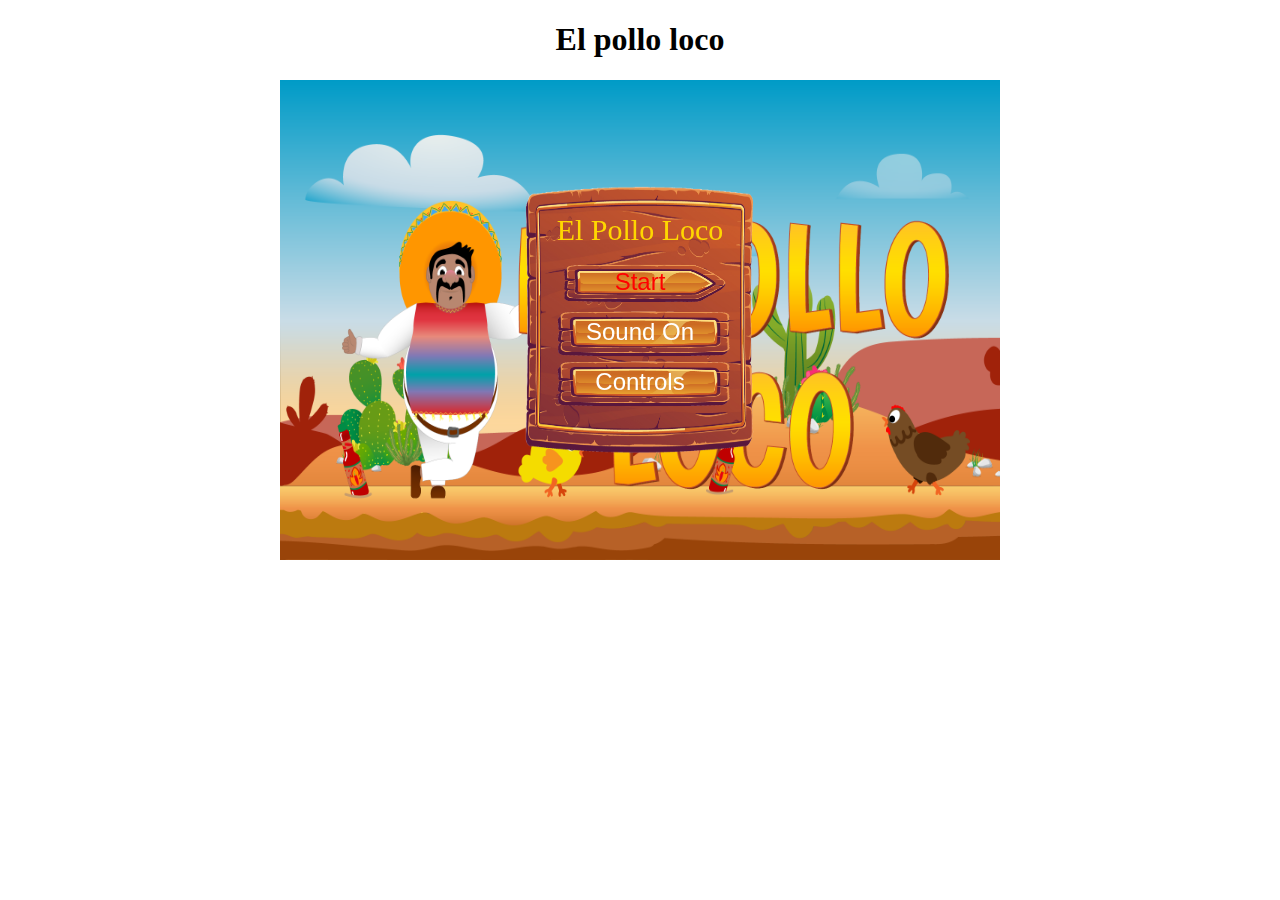
==== index.html @ ec699150 "menu half done" ====
<!DOCTYPE html>
<html lang="en">
<head>
    <meta charset="UTF-8">
    <meta name="viewport" content="width=device-width, initial-scale=1.0">
    <title>Start</title>
    <link rel="stylesheet" href="./style.css">
    <script src="./classes/DrawableObject.class.js"></script>
    <script src="./classes/startscreen.class.js"></script>
    <script src="./classes/menu.class.js"></script>
    <script src="./classes/menuButtons.class.js"></script>
    <script src="./classes/keyboard.class.js"></script>
    <script src="./classes/movableObject.class.js"></script>
    <script src="./classes/characterPepe.class.js"></script>
    <script src="./classes/statusbar.class.js"></script>
    <script src="./classes/clouds.class.js"></script>
    <script src="./classes/background.class.js"></script>
    <script src="./classes/air.class.js"></script>
    <script src="./classes/chicken.class.js"></script>
    <script src="./classes/bird.class.js"></script>
    <script src="./classes/flames.classes.js"></script>
    <script src="./classes/coins.class.js"></script>
    <script src="./classes/Chics.class.js"></script>
    <script src="./classes/salsabottle.class.js"></script>
    <script src="./classes/rocks.class.js"></script>
    <script src="./classes/level.class.js"></script>
    <script src="./classes/endboss.class.js"></script>
    <script src="./levels/level1.js"></script>
    <script src="./classes/bottleThrown.class.js"></script>
    <script src="./classes/sounds.class.js"></script>
    <script src="./classes/world.class.js"></script>
    <script src="./script/game.js"></script>
    
</head>
<body onload="init()">
    <h1>El pollo loco</h1>

    <canvas id="canvas" width="720" height="480">


    </canvas>


</body>
</html>
---- style.css ----
body {
    margin: 0;
    display: flex;
    justify-content: center;
    align-items: center; 
    flex-direction: column;
}

canvas {
    background-color: black;
}
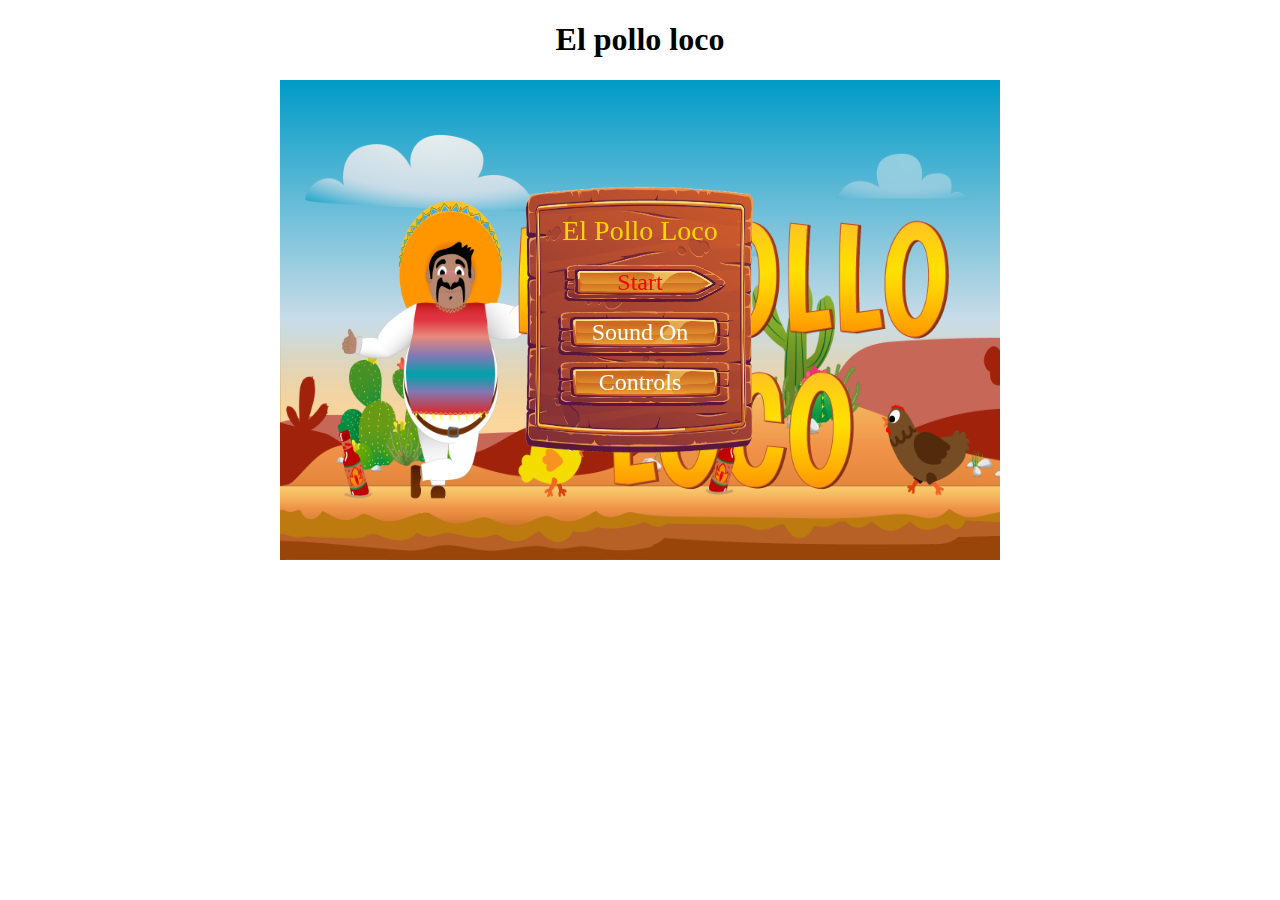
==== commit 8b538278: "pause menu done / sounds switch half done" ====
--- a/index.html
+++ b/index.html
@@ -9,6 +9,7 @@
     <script src="./classes/startscreen.class.js"></script>
     <script src="./classes/menu.class.js"></script>
     <script src="./classes/menuButtons.class.js"></script>
+    <script src="./classes/pauseMenu.class.js"></script>
     <script src="./classes/keyboard.class.js"></script>
     <script src="./classes/movableObject.class.js"></script>
     <script src="./classes/characterPepe.class.js"></script>
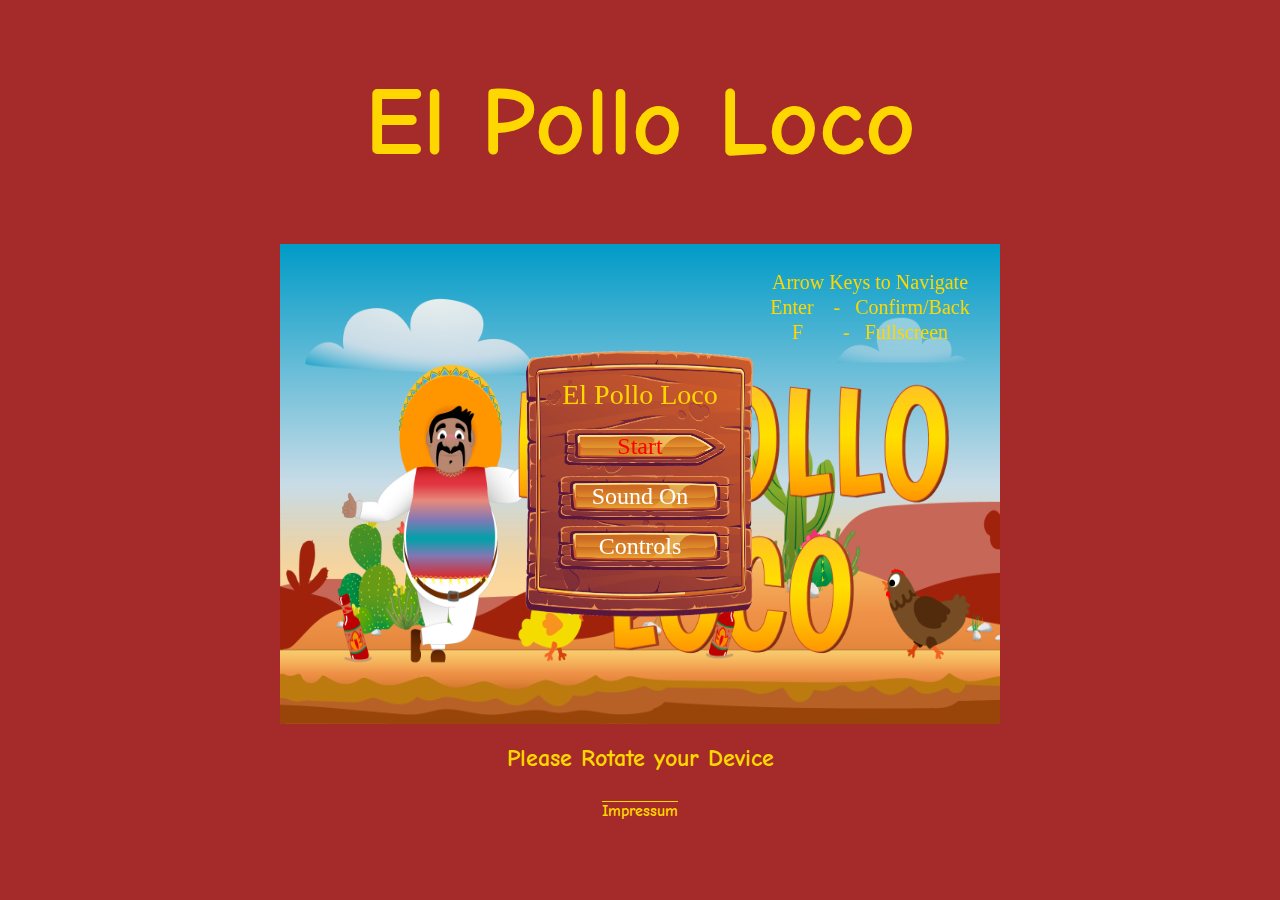
==== commit 1e350e5f: "added Mobile Buttons" ====
--- a/index.html
+++ b/index.html
@@ -1,13 +1,16 @@
 <!DOCTYPE html>
 <html lang="en">
+
 <head>
     <meta charset="UTF-8">
     <meta name="viewport" content="width=device-width, initial-scale=1.0">
     <title>Start</title>
     <link rel="stylesheet" href="./style.css">
+    <script src="./script/mobile.js" defer></script>
     <script src="./classes/DrawableObject.class.js"></script>
     <script src="./classes/startscreen.class.js"></script>
     <script src="./classes/menu.class.js"></script>
+    <script src="./classes/endmenu.class.js"></script>
     <script src="./classes/menuButtons.class.js"></script>
     <script src="./classes/pauseMenu.class.js"></script>
     <script src="./classes/keyboard.class.js"></script>
@@ -31,16 +34,33 @@
     <script src="./classes/sounds.class.js"></script>
     <script src="./classes/world.class.js"></script>
     <script src="./script/game.js"></script>
-    
+
 </head>
+
 <body onload="init()">
-    <h1>El pollo loco</h1>
+    <h1>El Pollo Loco</h1>
+    <div id="canvasContainer">
+        <canvas id="canvas" width="720" height="480"></canvas>
+        <div id="left">
+            <img src="./assets/menu/left.png" alt="">
+        </div>
+        <div id="right">
+            <img src="./assets/menu/right.png" alt="">
+        </div>
+        <div id="throw">
+            <img id="space" src="./assets/menu/SpacebarThrow.png" alt="">
+        </div>
+        <div id="jump">
+            <img src="./assets/menu/jump.png" alt="">
+        </div>
+    </div>
+    <div id="viewport">
+        <h2>Please Rotate your Device</h2>
+    </div>
+    <a href=#>Impressum</a>
 
-    <canvas id="canvas" width="720" height="480">
-
-
-    </canvas>
 
 
 </body>
+
 </html>--- a/style.css
+++ b/style.css
@@ -1,11 +1,149 @@
+@font-face {
+    font-family: 'Comic_new';
+    font-style: normal;
+    font-weight: 600;
+    src: url(./fonts/Comic_Neue/ComicNeue-Bold.ttf) format('truetype');
+  }
+
+html {
+    height: 100%;
+}
+
 body {
     margin: 0;
     display: flex;
-    justify-content: center;
+    justify-content: flex-start;
     align-items: center; 
     flex-direction: column;
+    background-color: brown;
+    color: gold;
+    font-family: 'Comic_new';
+    height: 100%;
+}
+
+a {
+    color: gold;
+    font-family: 'Comic_new';
+    margin-top: 10px;
+    text-decoration: overline;
+}
+
+a:hover {
+    color: white;
+    font-size: 18px;
+}
+
+
+h1 {
+    font-size: 98px;
+}
+
+#canvasContainer {
+    position: relative;
+    display: flex;
+    justify-content: center;
+    align-items: center;
+    width: 100%;
+    height: 100%;
+    max-width: 720px;
+    max-height: 480px;
+}
+
+img {
+    width: 30px;
+    height: 30px;
+}
+
+#space {
+    width: 80px;
+    height: 25px;
+}
+
+#throw {
+    align-items: center;
+    justify-content: center;
+    display: flex;
+    position: absolute;
+    bottom: 0px;
+    right: 0px;
+    border: solid white;
+    border-width: 0.3px;
+    width: fit-content;
+    height: fit-content;
+}
+
+#jump {
+    align-items: center;
+    justify-content: center;
+    display: flex;
+    position: absolute;
+    bottom: 28px;
+    right: 0px;
+    border: solid white;
+    border-width: 0.3px;
+    width: 40px;
+    height: 35px;
+}
+
+
+#left {
+    align-items: center;
+    justify-content: center;
+    display: flex;
+    position: absolute;
+    bottom: 0px;
+    left: 0px;
+    border: solid white;
+    border-width: 0.3px;
+    width: 40px;
+    height: 35px;
+}
+
+#right {
+    align-items: center;
+    justify-content: center;
+    display: flex;
+    position: absolute;
+    bottom: 36px;
+    left: 0px;
+    border: solid white;
+    border-width: 0.3px;
+    width: 40px;
+    height: 35px;
 }
 
 canvas {
     background-color: black;
+    display: block;
+}
+
+@media only screen and (max-width: 720px) {
+    canvas {
+        width: 100%;
+    }
+
+    h1 {
+        font-size: 72px;
+    }
+}
+
+@media only screen and (max-width: 392px) {
+    h1 {
+        font-size: 58px;
+    }
+}
+
+@media only screen and (max-height: 480px) {
+    canvas {
+        height: 100%;
+    }
+
+    h1 {
+        display: none;
+    }
+
+    a {
+        display: none;
+    }
+    
 }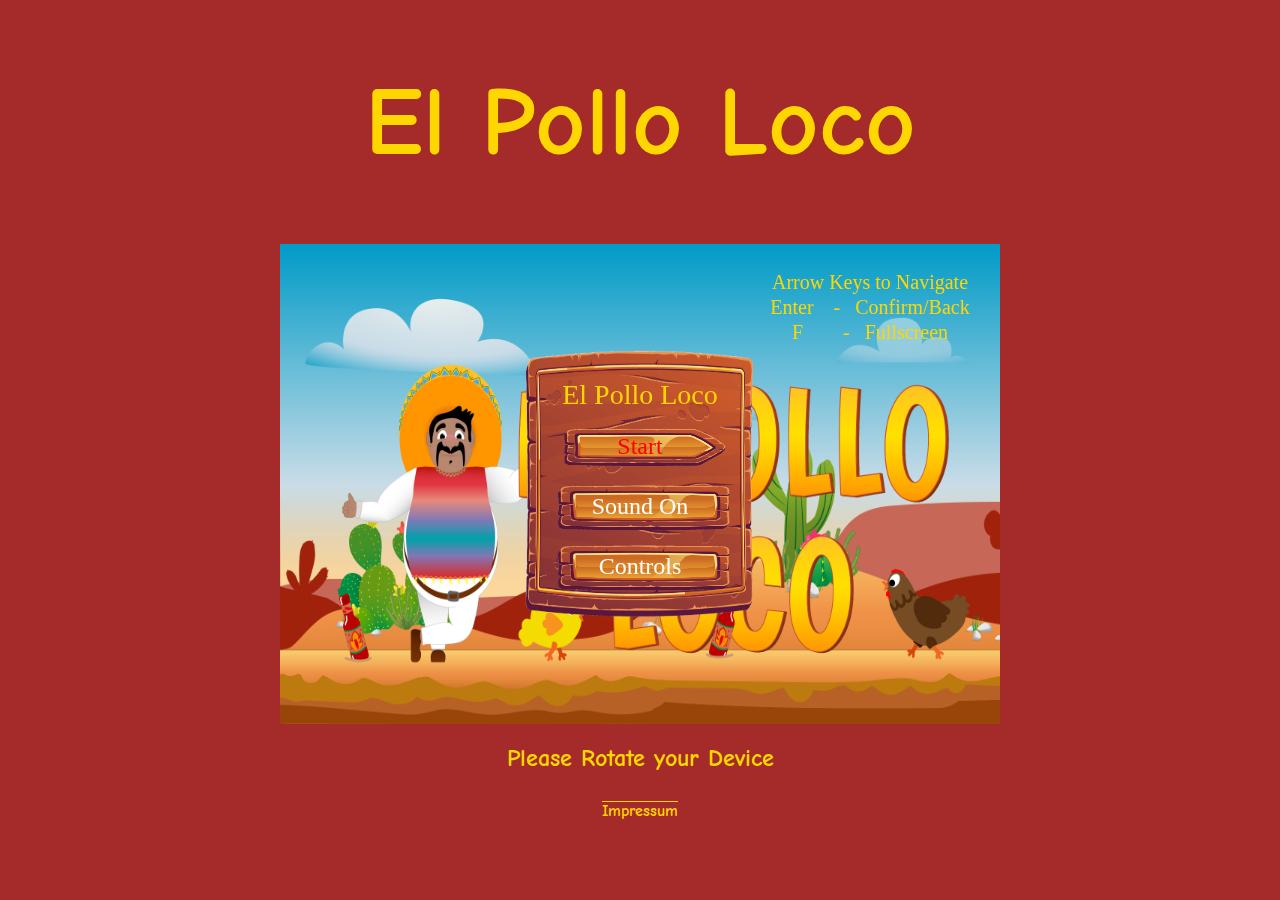
==== commit da7a3b2e: "refactured, erste abgabe" ====
--- a/index.html
+++ b/index.html
@@ -5,6 +5,12 @@
     <meta charset="UTF-8">
     <meta name="viewport" content="width=device-width, initial-scale=1.0">
     <title>Start</title>
+    <link rel="icon" type="image/png" sizes="16x16" href="assets/Favicon/favicon_16x16.png">
+    <link rel="icon" type="image/png" sizes="32x32" href="assets/Favicon/favicon_32x32.png">
+    <link rel="icon" type="image/png" sizes="48x48" href="assets/Favicon/favicon_48x48.png">
+    <link rel="icon" type="image/png" sizes="64x64" href="assets/Favicon/favicon_64x64.png">
+    <link rel="apple-touch-icon" sizes="180x180" href="assets/Favicon/favicon_180x180.png">
+    <link rel="shortcut icon" href="assets/Favicon/favicon.ico">
     <link rel="stylesheet" href="./style.css">
     <script src="./script/mobile.js" defer></script>
     <script src="./classes/DrawableObject.class.js"></script>
@@ -53,11 +59,17 @@
         <div id="jump">
             <img src="./assets/menu/jump.png" alt="">
         </div>
+        <div id="pause">
+            <img id="pauseImg" src="./assets/menu/pause.png" alt="">
+        </div>
+        <div id="fullscreen">
+            <img src="./assets/menu/fullscreen.png" alt="">
+        </div>
     </div>
     <div id="viewport">
         <h2>Please Rotate your Device</h2>
     </div>
-    <a href=#>Impressum</a>
+    <a href='Impressum.html'>Impressum</a>
 
 
 
--- a/style.css
+++ b/style.css
@@ -49,6 +49,13 @@
     max-height: 480px;
 }
 
+#canvasContainer.fullscreen {
+    width: 100vw;
+    height: 100vh;
+    max-width: none;
+    max-height: none;
+}
+
 img {
     width: 30px;
     height: 30px;
@@ -59,6 +66,11 @@
     height: 25px;
 }
 
+#pauseImg {
+    width: 40px;
+    height: 40px;
+}
+
 #throw {
     align-items: center;
     justify-content: center;
@@ -66,12 +78,40 @@
     position: absolute;
     bottom: 0px;
     right: 0px;
-    border: solid white;
+    border: solid brown;
     border-width: 0.3px;
     width: fit-content;
     height: fit-content;
 }
 
+#pause {
+    align-items: center;
+    justify-content: center;
+    display: flex;
+    position: absolute;
+    top: 0px;
+    right: 50px;
+    border: solid brown;
+    border-width: 0.3px;
+    width: 40px;
+    height: 35px;
+}
+
+#fullscreen {
+    align-items: center;
+    justify-content: center;
+    display: flex;
+    position: absolute;
+    top: 0px;
+    right: 0px;
+    border: solid brown;
+    border-width: 0.3px;
+    width: 40px;
+    height: 35px;
+}
+
+
+
 #jump {
     align-items: center;
     justify-content: center;
@@ -79,7 +119,7 @@
     position: absolute;
     bottom: 28px;
     right: 0px;
-    border: solid white;
+    border: solid brown;
     border-width: 0.3px;
     width: 40px;
     height: 35px;
@@ -93,7 +133,7 @@
     position: absolute;
     bottom: 0px;
     left: 0px;
-    border: solid white;
+    border: solid brown;
     border-width: 0.3px;
     width: 40px;
     height: 35px;
@@ -106,22 +146,33 @@
     position: absolute;
     bottom: 36px;
     left: 0px;
-    border: solid white;
-    border-width: 0.3px;
-    width: 40px;
-    height: 35px;
+    border: solid brown;
+    border-width: 0.3px;
+    width: 40px;
+    height: 35px;
+    z-index: 5;
 }
 
 canvas {
-    background-color: black;
-    display: block;
+    width: 100%;
+    height: 100%;
+    max-width: 720px;
+    max-height: 480px;
+}
+
+#canvasContainer {
+    position: relative;
+    display: flex;
+    justify-content: center;
+    align-items: center;
+    max-width: 720px;
+    max-height: 480px;
+    width: 100%;
+    height: 100%;
 }
 
 @media only screen and (max-width: 720px) {
-    canvas {
-        width: 100%;
-    }
-
+    
     h1 {
         font-size: 72px;
     }
@@ -134,10 +185,7 @@
 }
 
 @media only screen and (max-height: 480px) {
-    canvas {
-        height: 100%;
-    }
-
+    
     h1 {
         display: none;
     }
@@ -146,4 +194,11 @@
         display: none;
     }
     
+}
+
+@media (max-width: 720px), (max-height: 480px) {
+    #canvasContainer, #canvas {
+        width: 100%;
+        height: 100%;
+    }
 }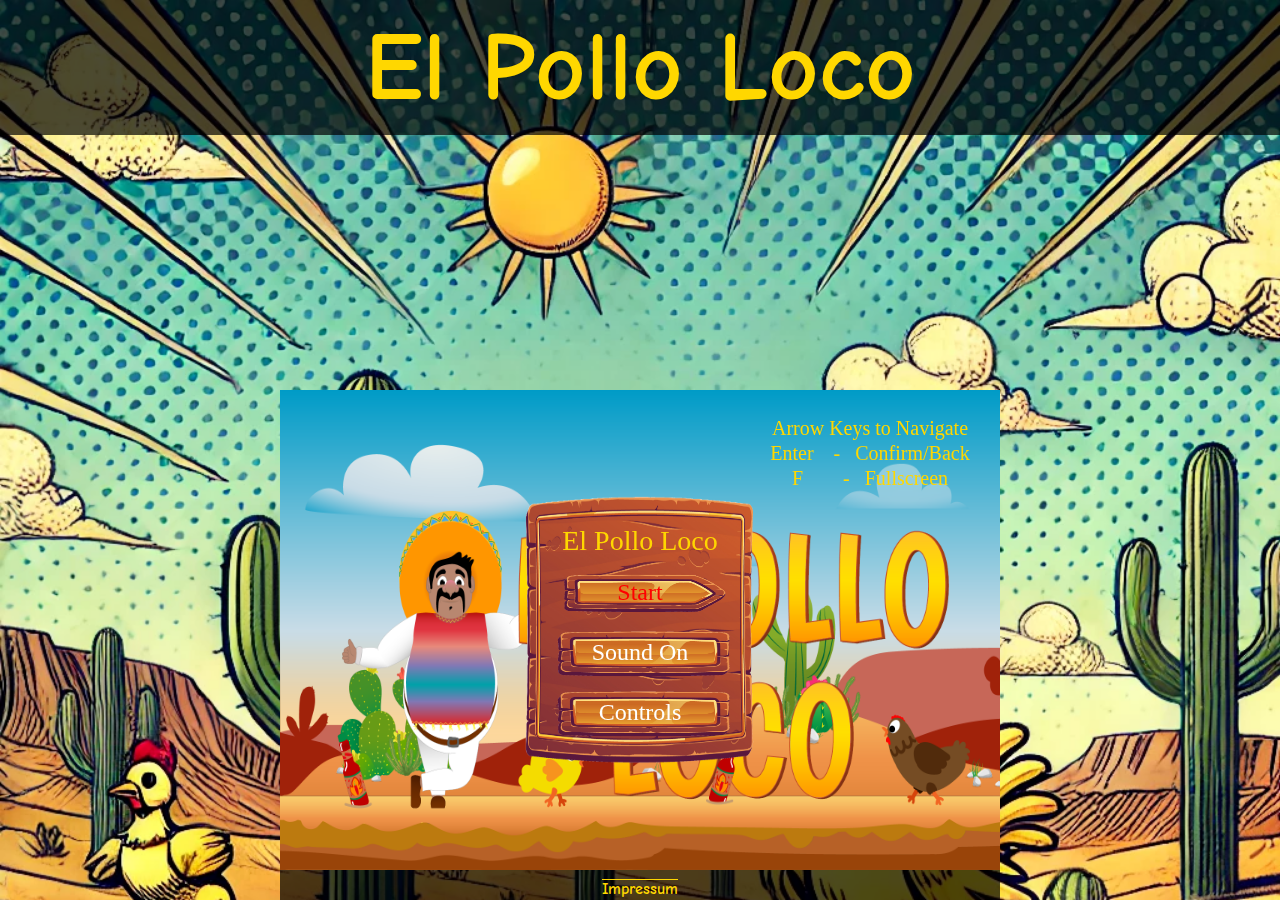
==== commit cfc890f1: "mouse listener is back in the game, 2. Abgabe" ====
--- a/index.html
+++ b/index.html
@@ -45,31 +45,34 @@
 
 <body onload="init()">
     <h1>El Pollo Loco</h1>
-    <div id="canvasContainer">
-        <canvas id="canvas" width="720" height="480"></canvas>
-        <div id="left">
-            <img src="./assets/menu/left.png" alt="">
+    <div id="wrapper">
+        <div id="canvasContainer">
+            <canvas id="canvas" width="720" height="480"></canvas>
+            <div id="left">
+                <img src="./assets/menu/left.png" alt="">
+            </div>
+            <div id="right">
+                <img src="./assets/menu/right.png" alt="">
+            </div>
+            <div id="throw">
+                <img id="space" src="./assets/menu/SpacebarThrow.png" alt="">
+            </div>
+            <div id="jump">
+                <img src="./assets/menu/jump.png" alt="">
+            </div>
+            <div id="pause">
+                <img id="pauseImg" src="./assets/menu/pause.png" alt="">
+            </div>
+            <div id="fullscreen">
+                <img src="./assets/menu/fullscreen.png" alt="">
+            </div>
         </div>
-        <div id="right">
-            <img src="./assets/menu/right.png" alt="">
-        </div>
-        <div id="throw">
-            <img id="space" src="./assets/menu/SpacebarThrow.png" alt="">
-        </div>
-        <div id="jump">
-            <img src="./assets/menu/jump.png" alt="">
-        </div>
-        <div id="pause">
-            <img id="pauseImg" src="./assets/menu/pause.png" alt="">
-        </div>
-        <div id="fullscreen">
-            <img src="./assets/menu/fullscreen.png" alt="">
-        </div>
+        <div id="linkWrapper"><a href='Impressum.html'>Impressum</a></div>
     </div>
     <div id="viewport">
         <h2>Please Rotate your Device</h2>
     </div>
-    <a href='Impressum.html'>Impressum</a>
+
 
 
 
--- a/style.css
+++ b/style.css
@@ -3,22 +3,26 @@
     font-style: normal;
     font-weight: 600;
     src: url(./fonts/Comic_Neue/ComicNeue-Bold.ttf) format('truetype');
-  }
+}
 
 html {
     height: 100%;
+
 }
 
 body {
     margin: 0;
     display: flex;
-    justify-content: flex-start;
-    align-items: center; 
+    justify-content: space-between;
+    align-items: center;
     flex-direction: column;
     background-color: brown;
     color: gold;
     font-family: 'Comic_new';
     height: 100%;
+    background: url(./assets/Desert.png);
+    background-repeat: no-repeat;
+    background-size: cover;
 }
 
 a {
@@ -26,16 +30,32 @@
     font-family: 'Comic_new';
     margin-top: 10px;
     text-decoration: overline;
+    transition: transform 0.3s ease;
 }
 
 a:hover {
     color: white;
-    font-size: 18px;
-}
-
+    transform: scale(1.2);
+}
 
 h1 {
     font-size: 98px;
+    background-color: rgba(0, 0, 0, 0.7);
+    margin-block-start: 0;
+    height: 15%;
+    width: 100%;
+    text-align: center;
+    margin-block-end: 0;
+    display: flex;
+    justify-content: center;
+    align-items: center;
+}
+
+#wrapper {
+    display: flex;
+    flex-direction: column;
+    align-items: center;
+    max-height: 100%;
 }
 
 #canvasContainer {
@@ -62,11 +82,20 @@
 }
 
 #space {
+    display: none;
     width: 80px;
     height: 25px;
 }
 
+#viewport {
+    display: none;
+    background-color: rgba(0, 0, 0, 0.7);
+    width: 100%;
+    text-align: center;
+}
+
 #pauseImg {
+    display: none;
     width: 40px;
     height: 40px;
 }
@@ -78,7 +107,6 @@
     position: absolute;
     bottom: 0px;
     right: 0px;
-    border: solid brown;
     border-width: 0.3px;
     width: fit-content;
     height: fit-content;
@@ -91,7 +119,6 @@
     position: absolute;
     top: 0px;
     right: 50px;
-    border: solid brown;
     border-width: 0.3px;
     width: 40px;
     height: 35px;
@@ -104,13 +131,11 @@
     position: absolute;
     top: 0px;
     right: 0px;
-    border: solid brown;
-    border-width: 0.3px;
-    width: 40px;
-    height: 35px;
-}
-
-
+    border-width: 0.3px;
+    width: 40px;
+    height: 35px;
+    display: none;
+}
 
 #jump {
     align-items: center;
@@ -119,12 +144,11 @@
     position: absolute;
     bottom: 28px;
     right: 0px;
-    border: solid brown;
-    border-width: 0.3px;
-    width: 40px;
-    height: 35px;
-}
-
+    border-width: 0.3px;
+    width: 40px;
+    height: 35px;
+    display: none;
+}
 
 #left {
     align-items: center;
@@ -133,10 +157,10 @@
     position: absolute;
     bottom: 0px;
     left: 0px;
-    border: solid brown;
-    border-width: 0.3px;
-    width: 40px;
-    height: 35px;
+    border-width: 0.3px;
+    width: 40px;
+    height: 35px;
+    display: none;
 }
 
 #right {
@@ -146,11 +170,11 @@
     position: absolute;
     bottom: 36px;
     left: 0px;
-    border: solid brown;
     border-width: 0.3px;
     width: 40px;
     height: 35px;
     z-index: 5;
+    display: none;
 }
 
 canvas {
@@ -171,8 +195,27 @@
     height: 100%;
 }
 
+#linkWrapper {
+    background-color: rgba(0, 0, 0, 0.7);
+    width: 100%;
+    height: 30px;
+    display: flex;
+    justify-content: center;
+}
+
+@media only screen and (pointer: coarse) {
+
+    #left,
+    #right,
+    #jump,
+    #space,
+    #fullscreen {
+        display: block;
+    }
+}
+
 @media only screen and (max-width: 720px) {
-    
+
     h1 {
         font-size: 72px;
     }
@@ -185,7 +228,7 @@
 }
 
 @media only screen and (max-height: 480px) {
-    
+
     h1 {
         display: none;
     }
@@ -193,11 +236,14 @@
     a {
         display: none;
     }
-    
-}
-
-@media (max-width: 720px), (max-height: 480px) {
-    #canvasContainer, #canvas {
+
+}
+
+@media (max-width: 720px),
+(max-height: 480px) {
+
+    #canvasContainer,
+    #canvas {
         width: 100%;
         height: 100%;
     }
